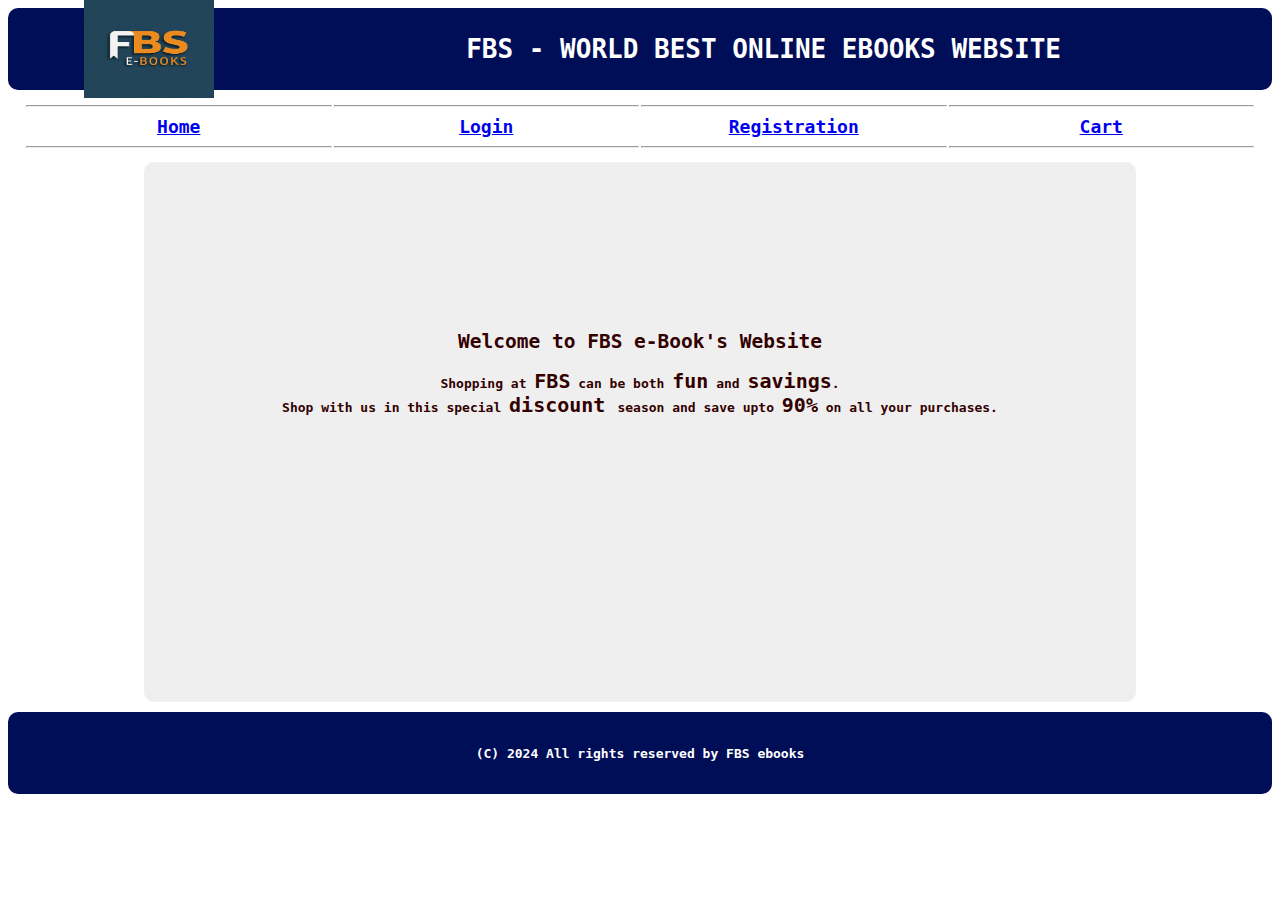
==== index.html @ 79945805 "Add files via upload" ====
<!DOCTYPE html>
<html lang="en">

<head>
    <link rel="stylesheet" href="style.css">
    <title>Home - FBS</title>
</head>

<body>
    <div class="wrapper">
        <div class="container">
            <header>
                <table width="100%" align="center" cellpadding="0" cellspacing="2">
                    <tr>
                        <th width="20%"><img src="fbs.png" alt="FBS LOGO" width="130" height="100" /></th>
                        <th colspan=4>
                            <h1 style="color:white;">FBS - WORLD BEST ONLINE EBOOKS WEBSITE</h1>
                        </th>
                    </tr>
                </table>
            </header>
            <nav>
                <table width="100%" align="center" cellpadding="0" cellspacing="2">
                    <tbody align="center" style="font-weight:bold;font-size:18px;"">
<tr>
<td width=" 20%">
                        <hr><a href="index.html">Home</a>
                        <hr>
                        </td>
                        <td width="20%">
                            <hr><a href="login.html">Login</a>
                            <hr>
                        </td>
                        <td width="20%">
                            <hr><a href="registration.html">Registration</a>
                            <hr>
                        </td>
                        <td width="20%">
                            <hr><a href="cart.html">Cart</a>
                            <hr>
                        </td>
                        </tr>
                    </tbody>
                </table>
            </nav>
        </div>
        <div class="container1">
            <div class="sidebar1"></div>
            <div class="container2">
                <main>
                    <center>
                        <h2>Welcome to FBS e-Book's Website</h2>
                        <p>Shopping at <font size=5>FBS</font> can be both <font size=5>fun</font>
                            and <font size=5>savings</font>.</br>Shop with us in this special <font size=5>discount
                            </font> season and save upto <font size=5>90%</font> on all your
                            purchases.</br></p>
                        <br /><br /><br /><br /><br /><br /><br /><br />
                </main>
            </div>
            <div class="sidebar2"></div>
        </div>
        <footer>
            <font color="white">(C) 2024 All rights reserved by FBS ebooks</font>
        </footer>
    </div>
</body>

</html>
---- style.css ----
body {
    font-family: monospace;
}

main {
    background-color: #efefef;
    color: #330000;
    margin-left: 10px;
    height: 60vh;
}

header,
footer {
    background-color: #000d57;
    color: #fff;
    padding: 1rem;
    height: 50px;
}

header,
nav {
    margin-bottom: 10px;
    flex-basis: 50%;
}

footer {
    margin-top: 10px;
}

nav {
    background-color: #fff;
    color: #000;
    padding: 1rem;
    height: 20px;
}

.sidebar1,
.sidebar2 {
    flex-basis: 10%;
    background-color: #fff;
    color: #000;
}

.sidebar2 {
    margin-left: 10px;
}

.container1 {
    display: flex;
}

.container2 {
    display: flex;
    flex-direction: column;
    flex: 1;
}

header,
nav,
main,
.sidebar1,
.sidebar2,
footer {
    display: flex;
    align-items: center;
    justify-content: center;
    border-radius: 10px;
}

.wrapper {
    display: flex;
    flex-direction: column;
    font-weight: 600;
}
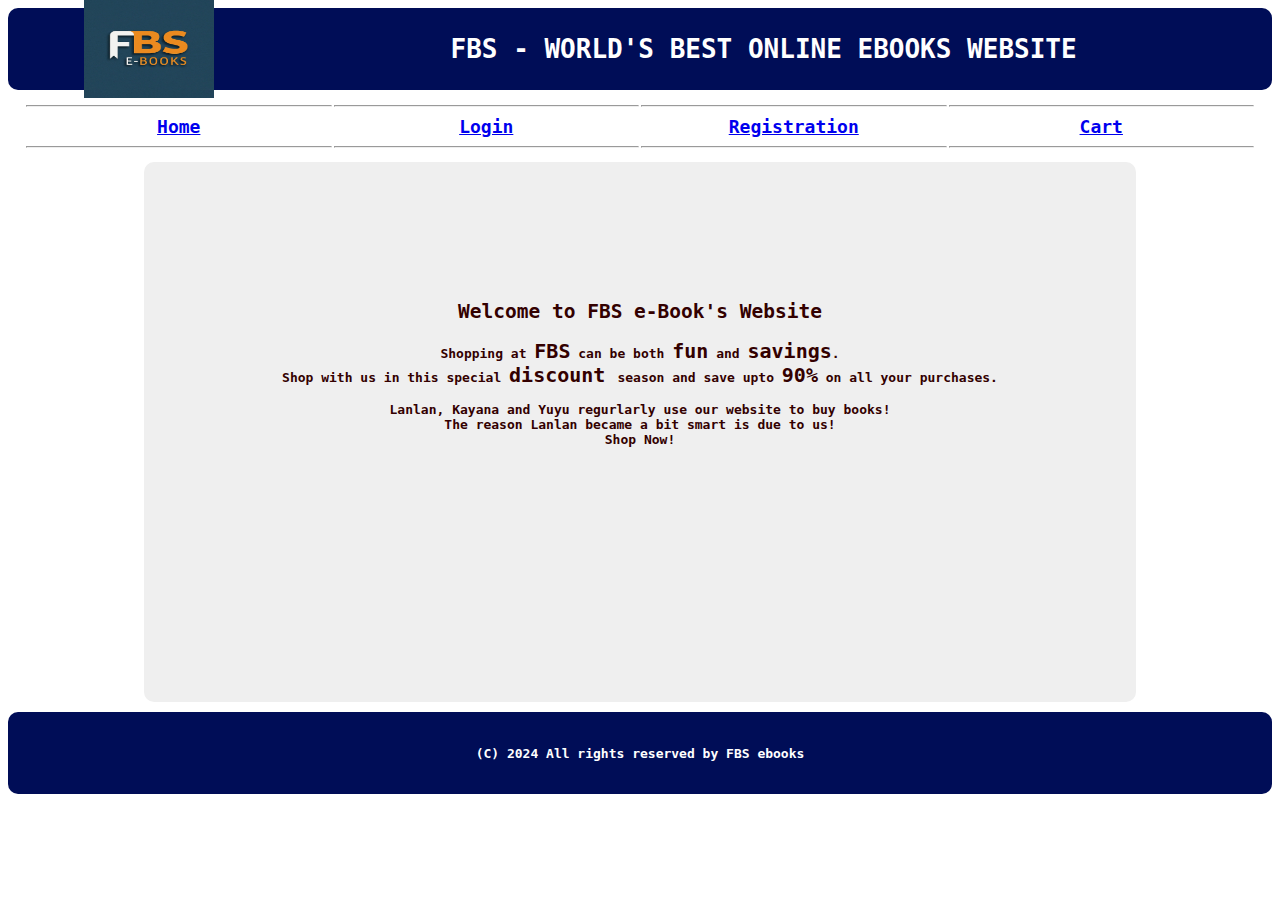
==== commit f76437ee: "Add files via upload" ====
--- a/index.html
+++ b/index.html
@@ -14,7 +14,7 @@
                     <tr>
                         <th width="20%"><img src="fbs.png" alt="FBS LOGO" width="130" height="100" /></th>
                         <th colspan=4>
-                            <h1 style="color:white;">FBS - WORLD BEST ONLINE EBOOKS WEBSITE</h1>
+                            <h1 style="color:white;">FBS - WORLD'S BEST ONLINE EBOOKS WEBSITE</h1>
                         </th>
                     </tr>
                 </table>
@@ -53,7 +53,7 @@
                         <p>Shopping at <font size=5>FBS</font> can be both <font size=5>fun</font>
                             and <font size=5>savings</font>.</br>Shop with us in this special <font size=5>discount
                             </font> season and save upto <font size=5>90%</font> on all your
-                            purchases.</br></p>
+                            purchases.</br> <br>Lanlan, Kayana and Yuyu regurlarly use our website to buy books! <br>The reason Lanlan became a bit smart is due to us! <br> Shop Now!</p>
                         <br /><br /><br /><br /><br /><br /><br /><br />
                 </main>
             </div>
